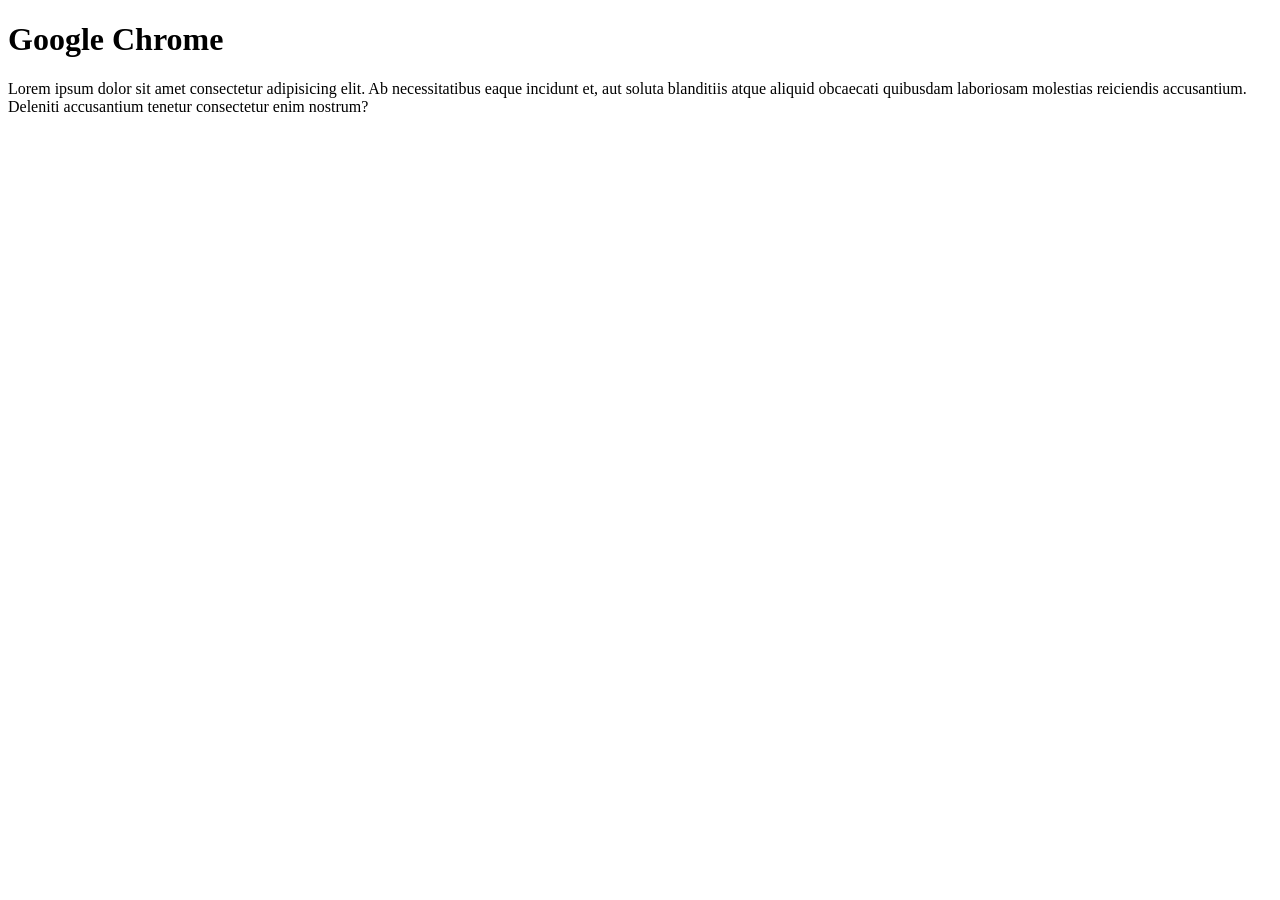
==== src/Task-10/Frame.html @ 6785fbd5 "first-commit" ====
<!DOCTYPE html>
<html lang="en">
<head>
    <meta charset="UTF-8">
    <meta http-equiv="X-UA-Compatible" content="IE=edge">
    <meta name="viewport" content="width=device-width, initial-scale=1.0">
    <title>Task-10 Frame</title>
</head>
<body>
    <h1>Google Chrome</h1>
    <p>Lorem ipsum dolor sit amet consectetur adipisicing elit. Ab necessitatibus eaque incidunt et, aut soluta blanditiis atque aliquid obcaecati quibusdam laboriosam molestias reiciendis accusantium. Deleniti accusantium tenetur consectetur enim nostrum?</p>
</body>
</html>
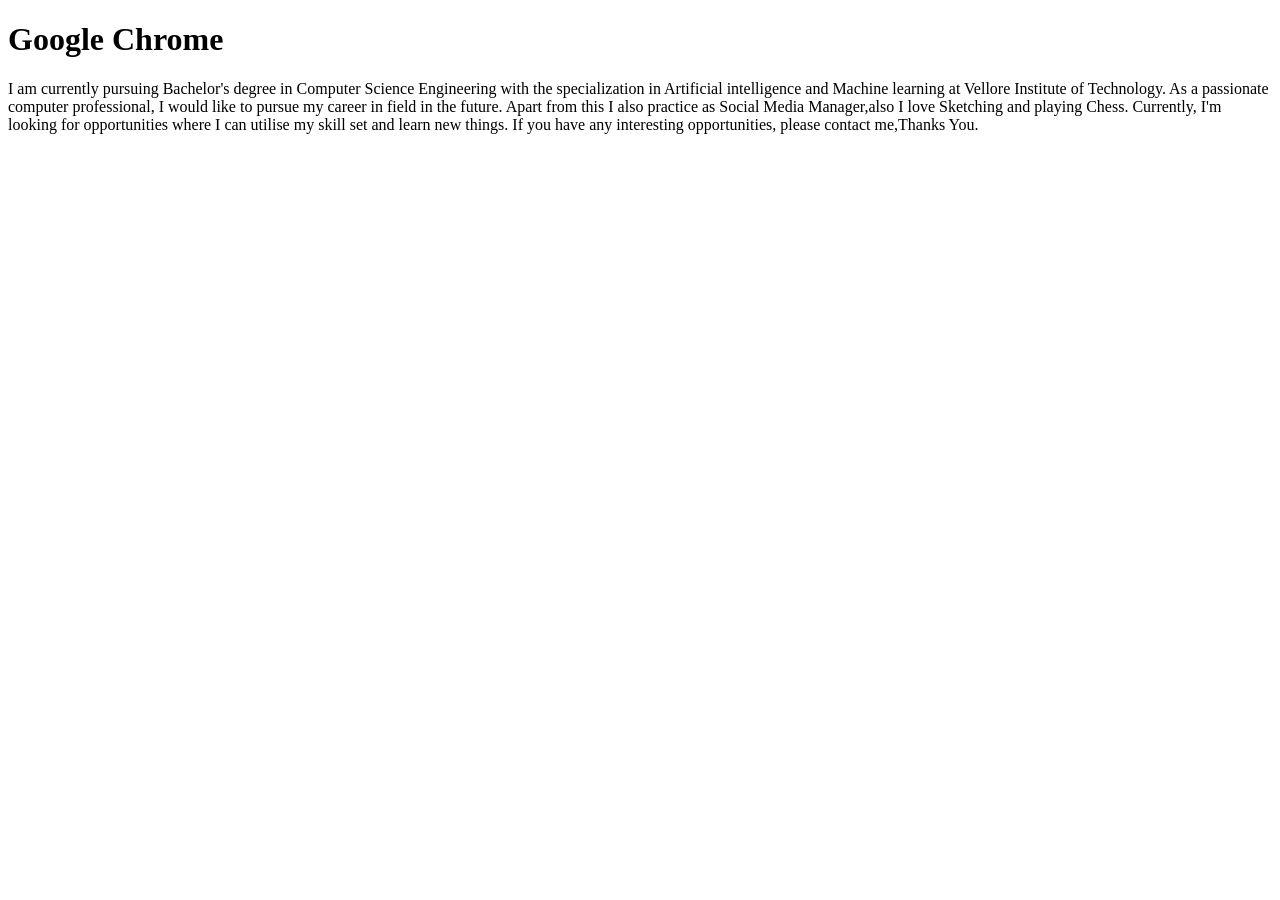
==== commit 893f9e35: "Update Frame.html" ====
--- a/src/Task-10/Frame.html
+++ b/src/Task-10/Frame.html
@@ -8,6 +8,6 @@
 </head>
 <body>
     <h1>Google Chrome</h1>
-    <p>Lorem ipsum dolor sit amet consectetur adipisicing elit. Ab necessitatibus eaque incidunt et, aut soluta blanditiis atque aliquid obcaecati quibusdam laboriosam molestias reiciendis accusantium. Deleniti accusantium tenetur consectetur enim nostrum?</p>
+    <p>I am currently pursuing Bachelor's degree in Computer Science Engineering with the specialization in Artificial intelligence and Machine learning at Vellore Institute of Technology. As a passionate computer professional, I would like to pursue my career in field in the future. Apart from this I also practice as Social Media Manager,also I love Sketching and playing Chess. Currently, I'm looking for opportunities where I can utilise my skill set and learn new things. If you have any interesting opportunities, please contact me,Thanks You.</p>
 </body>
-</html>+</html>
